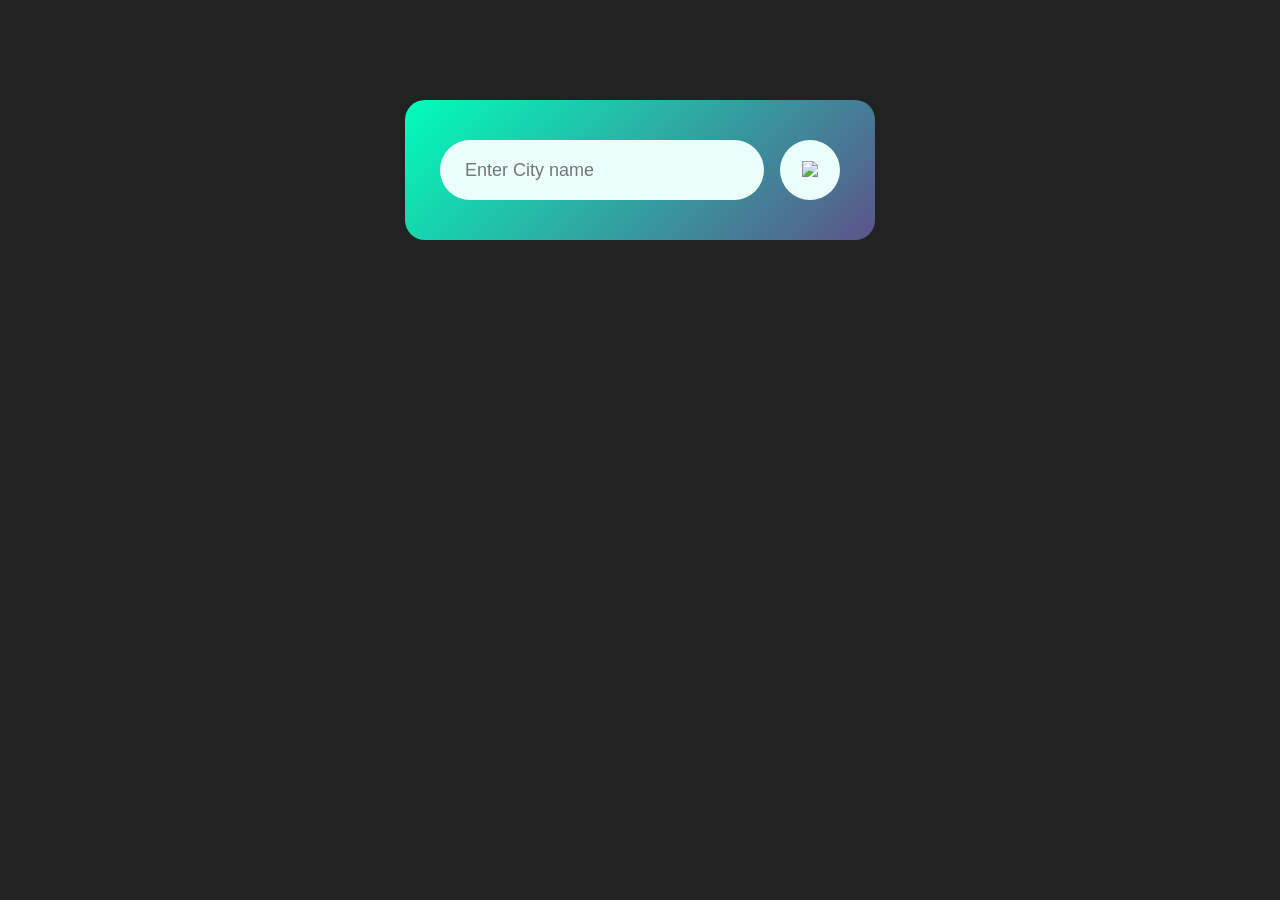
==== index.html @ 3fe4045c "Add files via upload" ====
<!DOCTYPE html>
<html lang="en">
<head>
    <meta charset="UTF-8">
    <meta name="viewport" content="width=device-width, initial-scale=1.0">
    <title>Weather App </title>
    <link rel="stylesheet" href="style.css">
</head>
<body>
    
    <div class="card">
        <div class="search">
           <input type="text" placeholder="Enter City name"  spellcheck="false">
                <button><img src="images/search.png"></button>
        </div>
        <div class="error">
            <p>Invalid City Name</p>
        </div>
        <div class="weather">
            <img src="images/rain.png" class="weather-icon">
            <h1 class="temp">22°C</h1>
            <h2 class="city">Kathmandu</h2>
            <div class="details">
                <div class="col">
                    <img src="images/humidity.png">
                    <div>
                      <p class="humidity">50%</p>
                      <p>Humidity</p>
                    </div>
                </div>
                <div class="col">
                    <img src="images/wind.png">
                    <div>
                        <p class="wind">15 km/h</p>
                        <p>Wind Speed</p>
                    </div>
                </div>
            </div>
        </div>
    </div>

    <script >
        const apiKey = "cf358091fbbc0b35cf99741213d469f8"
        const apiUrl = "https://api.openweathermap.org/data/2.5/weather?units=metric&q=";

        const searchBox = document.querySelector(".search input");
        const searchBoxBtn = document.querySelector(".search button");
        const weatherIcon = document.querySelector(".weather-icon");

        async function checkWeather (city) {
const response = await fetch(apiUrl + city + `&appid=${apiKey}`);

if(response.status == 404){
    document.querySelector(".error").style.display = "block";
    document.querySelector(".weather").style.display = "none";
}
else{
var data = await response.json();


document.querySelector(".city").innerHTML =  data.name;
document.querySelector(".temp").innerHTML = Math.round(data.main.temp) + "°C";
document.querySelector(".humidity").innerHTML = data.main.humidity + "%"; 
document.querySelector(".wind").innerHTML = data.wind.speed + " km/h";

if(data.weather[0].main == "Clouds"){
    weatherIcon.src = "images/clouds.png";
        }
else if(data.weather[0].main == "Clear"){
    weatherIcon.src = "images/clear.png";
        }   
else if(data.weather[0].main == "Rain"){
    weatherIcon.src = "images/rain.png";    
        }
else if(data.weather[0].main == "Drizzle"){
    weatherIcon.src = "images/drizzle.png";   
        }  
else if(data.weather[0].main == "Mist"){
    weatherIcon.src = "images/mist.png";    
        }
else if(data.weather[0].main == "Snow"){
    weatherIcon.src = "images/snow.png";    
        }

document.querySelector(".weather").style.display = "block";
document.querySelector(".error").style.display = "none";
}


    }

        searchBoxBtn.addEventListener("click", () => {
            checkWeather(searchBox.value);
        });

    </script>

</body>
</html>
---- style.css ----
*{
    margin: 0;
    padding: 0;
    font-family: 'Poppins', sans-serif;
    box-sizing: border-box;
}
body {
    background: #222
}
.card {
    width: 90%;
    max-width: 470px;
    background: linear-gradient(135deg, #00feba, #5b548a);
    color: #fff;
    margin: 100px auto 0;
    border-radius: 20px;
    padding: 40px 35px;
    text-align: center;   
}
 .search {
    width: 100%;
    display: flex;
    align-items: center;
    justify-content: space-between;
}

.search input {
border: 0;
outline: 0;
background: #ebfffc;
color: #555;
padding: 10px 25px;
height: 60px;
border-radius: 30px;
flex: 1;
margin-right: 16px;
font-size: 18px;
}

.search button {
    border: 0;
outline: 0;
background: #ebfffc;
border-radius: 50%;
width: 60px;
height: 60px;
cursor: pointer;
}

.search button img {
    width: 16px;
}

weather-icon{
    width: 170px;
    margin: 30px auto;
}

.weather h1 {
  font-size: 80px;
  font-weight: 500;
}

.weather h2 {
  font-size: 45px;
  font-weight: 400;
margin-top: -10px;
}

.details {
    display: flex;
    align-items: center;
    justify-content: space-between;
    padding: 0 20px;
    margin-top: 50px;
}

.col {
    display: flex;   
    align-items: center;
    text-align: left;
}
.col img {
    width: 30px;
    margin-right: 10px;
}

.humidity, .wind {
font-size: 28px;
margin-top: -6px   
}

.weather{
    display: none;

}

.error{
    text-align: left;
      margin-left: 10px;
      font-size: 14px;
      margin-top: 10px;
    display: none;
    background: #ff0000;
    color: #fff;
    padding: 10px 0;
    border-radius: 5px;

}
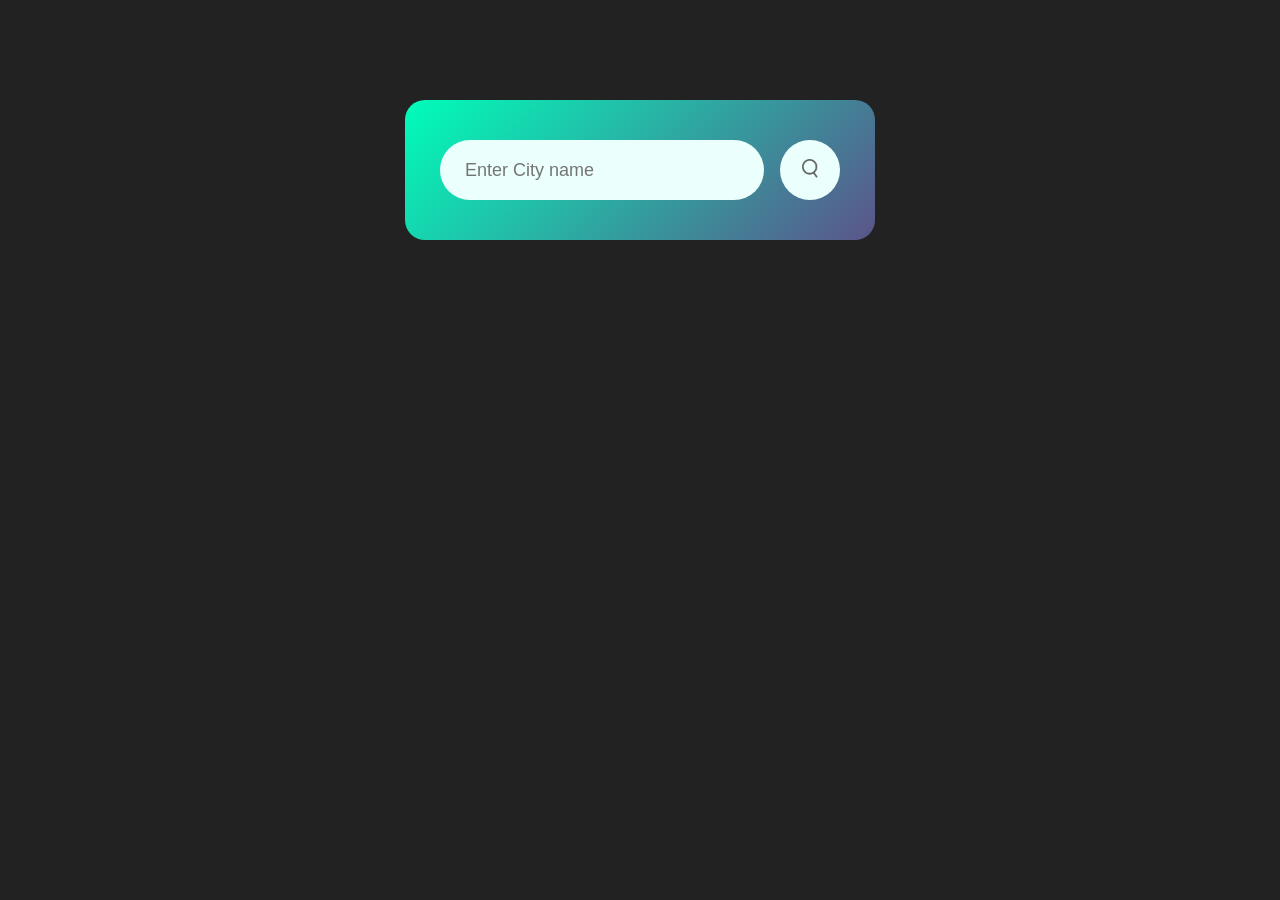
==== commit 7407ef66: "Add files via upload" ====
--- a/index.html
+++ b/index.html
@@ -11,25 +11,25 @@
     <div class="card">
         <div class="search">
            <input type="text" placeholder="Enter City name"  spellcheck="false">
-                <button><img src="images/search.png"></button>
+                <button><img src="search.png"></button>
         </div>
         <div class="error">
             <p>Invalid City Name</p>
         </div>
         <div class="weather">
-            <img src="images/rain.png" class="weather-icon">
+            <img src="rain.png" class="weather-icon">
             <h1 class="temp">22°C</h1>
             <h2 class="city">Kathmandu</h2>
             <div class="details">
                 <div class="col">
-                    <img src="images/humidity.png">
+                    <img src="humidity.png">
                     <div>
                       <p class="humidity">50%</p>
                       <p>Humidity</p>
                     </div>
                 </div>
                 <div class="col">
-                    <img src="images/wind.png">
+                    <img src="wind.png">
                     <div>
                         <p class="wind">15 km/h</p>
                         <p>Wind Speed</p>
@@ -64,22 +64,22 @@
 document.querySelector(".wind").innerHTML = data.wind.speed + " km/h";
 
 if(data.weather[0].main == "Clouds"){
-    weatherIcon.src = "images/clouds.png";
+    weatherIcon.src = "clouds.png";
         }
 else if(data.weather[0].main == "Clear"){
-    weatherIcon.src = "images/clear.png";
+    weatherIcon.src = "clear.png";
         }   
 else if(data.weather[0].main == "Rain"){
-    weatherIcon.src = "images/rain.png";    
+    weatherIcon.src = "rain.png";    
         }
 else if(data.weather[0].main == "Drizzle"){
-    weatherIcon.src = "images/drizzle.png";   
+    weatherIcon.src = "drizzle.png";   
         }  
 else if(data.weather[0].main == "Mist"){
-    weatherIcon.src = "images/mist.png";    
+    weatherIcon.src = "mist.png";    
         }
 else if(data.weather[0].main == "Snow"){
-    weatherIcon.src = "images/snow.png";    
+    weatherIcon.src = "snow.png";    
         }
 
 document.querySelector(".weather").style.display = "block";
